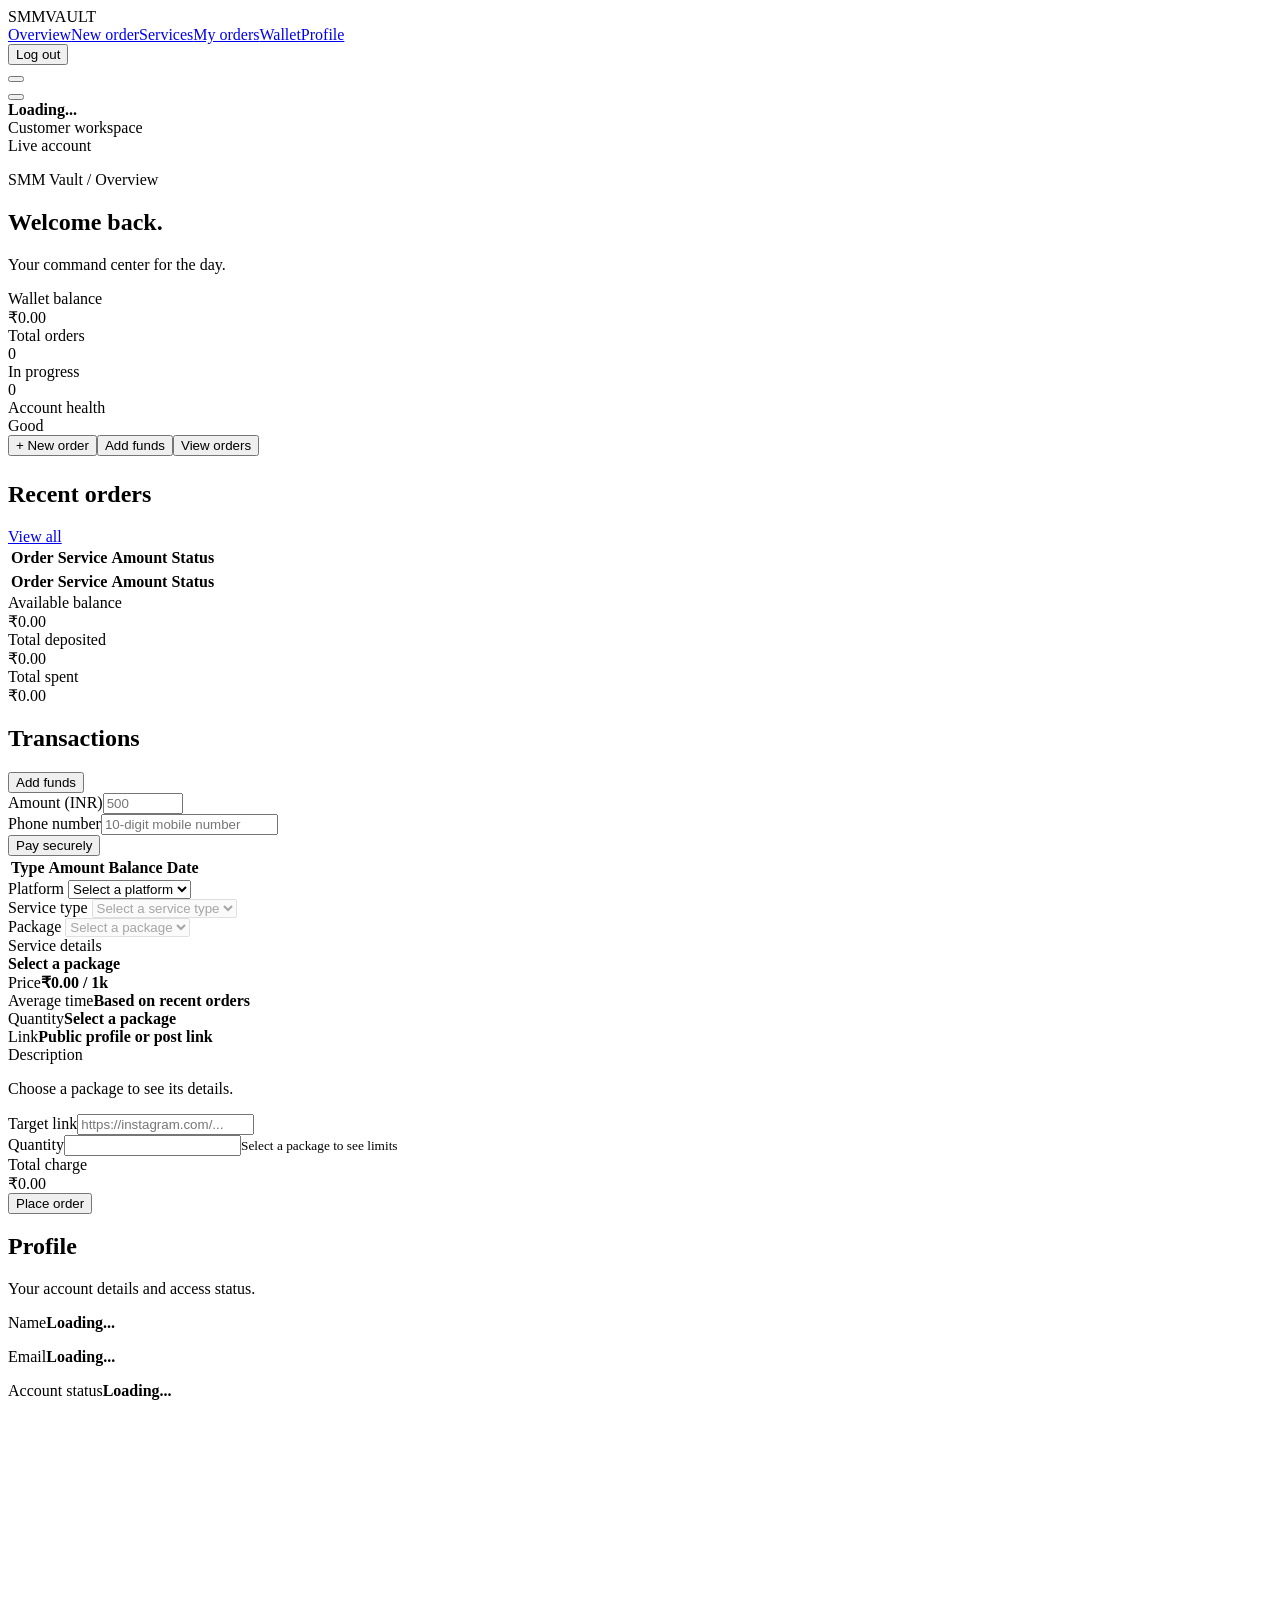
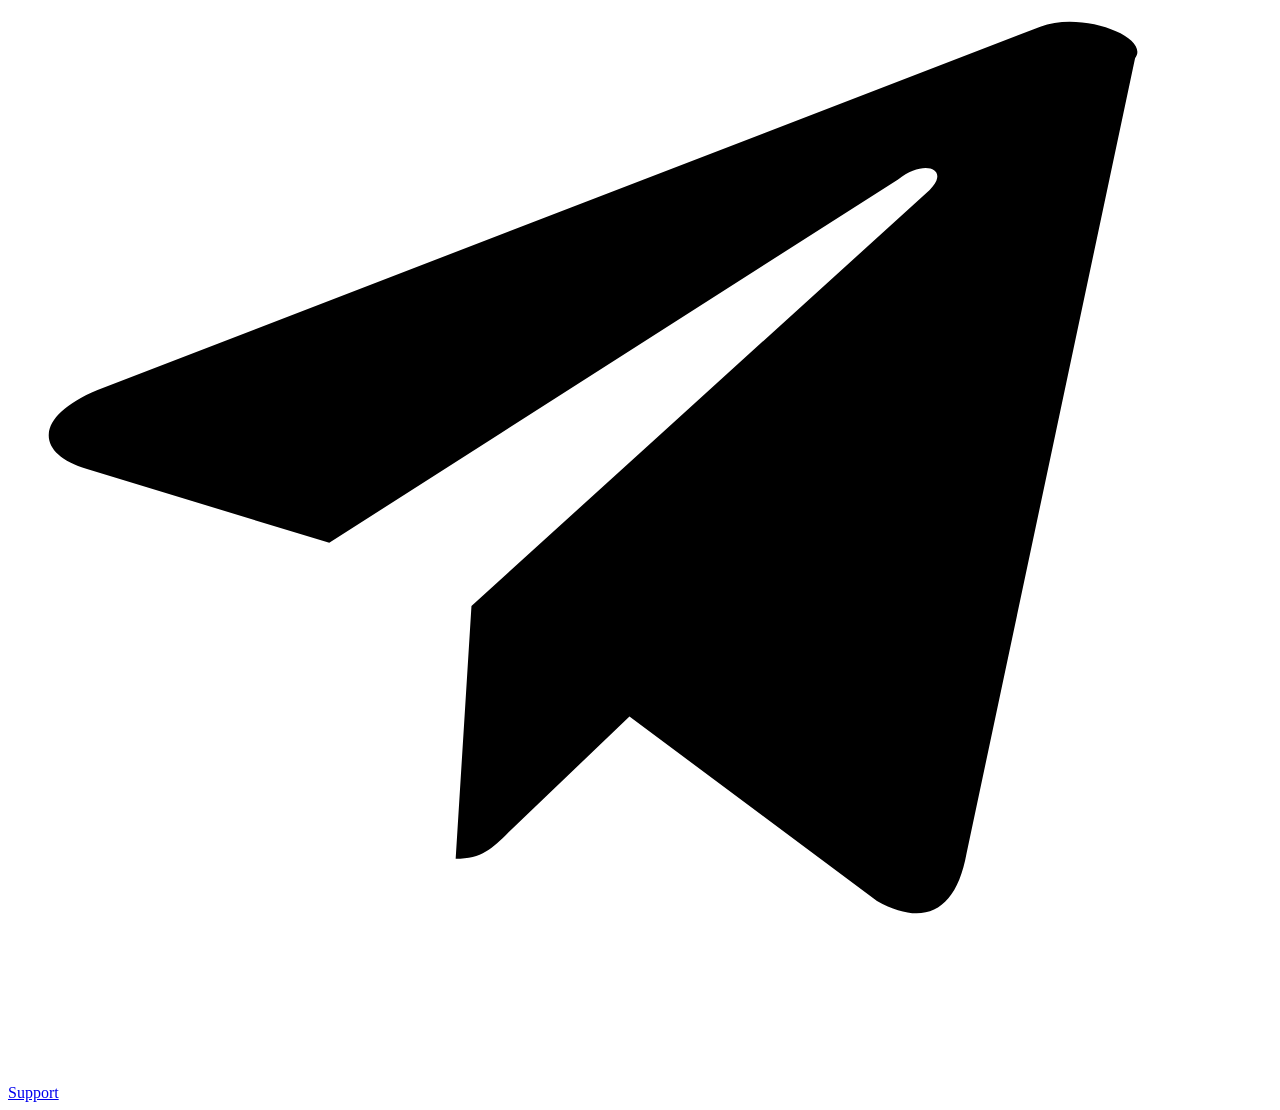
==== public/index.html @ 72370a15 "Add files via upload" ====
<!doctype html>
<html>
  <head>
    <meta charset="utf-8" />
    <meta name="viewport" content="width=device-width,initial-scale=1" />
    <title>SMM Vault Panel</title>
    <meta name="title" content="SMM Vault Panel" />
    <link rel="icon" type="image/svg+xml" href="/images/favicon.svg" />
    <meta name="author" content="SMM Vault" />
    <meta name="keywords" content="SMM panel, social media marketing, Instagram followers, Facebook likes, Telegram members, YouTube views, TikTok services" />
    <meta name="robots" content="index, follow" />
    <meta name="googlebot" content="index, follow" />
    <meta name="revisit-after" content="7 days" />
    <meta name="theme-color" content="#F5F5F7" />
    <meta
      name="description"
      content="SMM Vault is a premium social media marketing panel for reliable campaign delivery, clear pricing, and order control."
    />
    <meta property="og:title" content="SMM Vault Panel" />
    <meta
      property="og:description"
      content="Manage social media marketing campaigns with SMM Vault."
    />
    <meta property="og:type" content="website" />
    <meta property="og:site_name" content="SMM Vault" />
    <meta property="og:locale" content="en_IN" />
    <meta property="og:url" content="https://smm-lqx9.onrender.com/index.html" />
    <meta property="og:image" content="https://smm-lqx9.onrender.com/images/og-image.svg" />
    <meta property="og:image:alt" content="SMM Vault social media marketing panel" />
    <meta name="twitter:card" content="summary_large_image" />
    <meta name="twitter:title" content="SMM Vault Panel" />
    <meta name="twitter:description" content="Manage social media marketing campaigns with SMM Vault." />
    <meta name="twitter:site" content="@smmvault" />
    <meta name="twitter:image" content="https://smm-lqx9.onrender.com/images/og-image.svg" />
    <link rel="canonical" href="https://smm-lqx9.onrender.com/index.html" />
    <link rel="stylesheet" href="/css/style.css" />
    <script src="https://sdk.cashfree.com/js/v3/cashfree.js"></script>
    <script src="/js/seo.js"></script>
  </head>
  <body>
    <div class="shell">
      <aside class="side">
        <div class="brand">SMM<span>VAULT</span></div>
        <nav class="nav">
          <a href="#" data-go="dashboard">Overview</a><a href="#" data-go="neworder">New order</a
          ><a href="#" data-go="services">Services</a><a href="#" data-go="orders">My orders</a
          ><a href="#" data-go="wallet">Wallet</a><a href="#" data-go="profile">Profile</a>
        </nav>
        <button onclick="logout()" class="btn btn-quiet" style="margin-top: auto">Log out</button>
      </aside>
      <button class="nav-backdrop" id="nav-backdrop" aria-label="Close navigation"></button>
      <main class="main">
        <header class="top">
          <button id="mobile-menu" class="mobile-menu" aria-label="Open navigation" aria-expanded="false">
            <span></span><span></span><span></span>
          </button>
          <div>
            <strong id="user-name">Loading...</strong>
            <div class="stat-label">Customer workspace</div>
          </div>
          <div class="badge">Live account</div>
        </header>
        <section class="content">
          <p class="eyebrow">SMM Vault / <span id="page-title">Overview</span></p>
          <h1 class="title" id="page-title-copy">Welcome back.</h1>
          <p class="sub" id="page-sub">Your command center for the day.</p>
          <div data-view="dashboard">
            <div class="grid stats">
              <div class="card">
                <div class="stat-label">Wallet balance</div>
                <div class="stat-value stat-accent" id="balance">₹0.00</div>
              </div>
              <div class="card">
                <div class="stat-label">Total orders</div>
                <div class="stat-value" id="order-count">0</div>
              </div>
              <div class="card">
                <div class="stat-label">In progress</div>
                <div class="stat-value" id="pending-count">0</div>
              </div>
              <div class="card">
                <div class="stat-label">Account health</div>
                <div class="stat-value">Good</div>
              </div>
            </div>
            <div class="actions" style="margin-bottom: 25px">
              <button class="btn btn-primary" data-go="neworder">+ New order</button
              ><button class="btn btn-quiet" data-go="wallet">Add funds</button
              ><button class="btn btn-quiet" data-go="orders">View orders</button>
            </div>
            <div class="card">
              <div class="section-head">
                <h2>Recent orders</h2>
                <a href="#" data-go="orders">View all</a>
              </div>
              <div class="table-wrap">
                <table>
                  <thead>
                    <tr>
                      <th>Order</th>
                      <th>Service</th>
                      <th>Amount</th>
                      <th>Status</th>
                    </tr>
                  </thead>
                  <tbody id="recent-orders"></tbody>
                </table>
              </div>
            </div>
          </div>
          <div data-view="services" class="hide">
            <div id="service-grid" class="grid two"></div>
          </div>
          <div data-view="orders" class="hide">
            <div class="card table-wrap">
              <table>
                <thead>
                  <tr>
                    <th>Order</th>
                    <th>Service</th>
                    <th>Amount</th>
                    <th>Status</th>
                  </tr>
                </thead>
                <tbody id="orders-table"></tbody>
              </table>
            </div>
          </div>
          <div data-view="wallet" class="hide">
            <div class="grid stats">
              <div class="card">
                <div class="stat-label">Available balance</div>
                <div class="stat-value stat-accent" id="wallet-balance">₹0.00</div>
              </div>
              <div class="card">
                <div class="stat-label">Total deposited</div>
                <div class="stat-value" id="deposited">₹0.00</div>
              </div>
              <div class="card">
                <div class="stat-label">Total spent</div>
                <div class="stat-value" id="spent">₹0.00</div>
              </div>
            </div>
            <div class="card table-wrap">
              <div class="section-head">
                <h2>Transactions</h2>
                <button class="btn btn-primary" onclick="toggleFundsForm()">Add funds</button>
              </div>
              <form id="funds-form" class="funds-form hide" onsubmit="startCashfreePayment(event)">
                <div class="field"><label for="fund-amount">Amount (INR)</label><input id="fund-amount" type="number" min="10" max="100000" step="1" placeholder="500" required /></div>
                <div class="field"><label for="fund-phone">Phone number</label><input id="fund-phone" type="tel" inputmode="numeric" pattern="[0-9]{10}" placeholder="10-digit mobile number" required /></div>
                <button class="btn btn-dark" id="pay-button">Pay securely</button>
              </form>
              <table>
                <thead>
                  <tr>
                    <th>Type</th>
                    <th>Amount</th>
                    <th>Balance</th>
                    <th>Date</th>
                  </tr>
                </thead>
                <tbody id="transactions-table"></tbody>
              </table>
            </div>
          </div>
          <div data-view="neworder" class="hide">
            <div class="card">
              <form id="order-form" class="form-grid">
                <div class="field full">
                  <label for="platform-select">Platform</label>
                  <select id="platform-select" required>
                    <option value="">Select a platform</option>
                  </select>
                </div>
                <div class="field full">
                  <label for="service-type-select">Service type</label>
                  <select id="service-type-select" required disabled>
                    <option value="">Select a service type</option>
                  </select>
                </div>
                <div class="field full">
                  <label for="service-select">Package</label>
                  <select id="service-select" required disabled>
                    <option value="">Select a package</option>
                  </select>
                </div>
                <div id="service-info" class="field full hide">
                  <label>Service details</label>
                  <div id="service-copy" class="service-panel">
                    <div class="service-panel-head">
                      <strong id="service-name">Select a package</strong>
                      <span class="service-id" id="service-id"></span>
                    </div>
                    <div class="service-facts">
                      <div><span>Price</span><strong id="service-rate">₹0.00 / 1k</strong></div>
                      <div><span>Average time</span><strong id="service-time">Based on recent orders</strong></div>
                      <div><span>Quantity</span><strong id="service-range">Select a package</strong></div>
                      <div><span>Link</span><strong id="service-link-hint">Public profile or post link</strong></div>
                    </div>
                    <div class="service-copy-text"><span class="stat-label">Description</span><p id="service-description">Choose a package to see its details.</p></div>
                  </div>
                </div>
                <div class="field full">
                  <label>Target link</label
                  ><input id="link" type="url" placeholder="https://instagram.com/..." required />
                </div>
                <div class="field">
                  <label for="quantity">Quantity</label><input id="quantity" type="number" min="1" required /><small class="field-help" id="quantity-help">Select a package to see limits</small>
                </div>
                <div class="field">
                  <label>Total charge</label>
                  <div class="price" id="estimate">₹0.00</div>
                </div>
                <div class="field full"><button class="btn btn-primary">Place order</button></div>
              </form>
            </div>
          </div>
          <div data-view="profile" class="hide">
            <div class="card">
              <h2>Profile</h2>
              <p class="sub">Your account details and access status.</p>
              <div class="profile-details">
                <p><span class="stat-label">Name</span><strong id="profile-name">Loading...</strong></p>
                <p><span class="stat-label">Email</span><strong id="profile-email">Loading...</strong></p>
                <p><span class="stat-label">Account status</span><strong id="profile-status">Loading...</strong></p>
              </div>
            </div>
          </div>
        </section>
      </main>
    </div>
    <a class="telegram-help" href="https://t.me/getyourcodes" target="_blank" rel="noopener noreferrer" aria-label="Contact support on Telegram" title="Contact support on Telegram">
      <svg viewBox="0 0 24 24" aria-hidden="true"><path d="M21.4 4.6 18.2 19.7c-.2 1.1-.8 1.4-1.7.9l-4.7-3.5-2.3 2.2c-.3.3-.5.5-1 .5l.3-4.8 8.7-7.9c.4-.4-.1-.6-.6-.2L6.1 13.8 1.5 12.4c-1-.3-1-1 .2-1.5L19.6 4c.8-.3 2.1.2 1.8.6Z" /></svg>
      <span>Support</span>
    </a>
    <div class="toast"></div>
    <script src="/js/app.js"></script>
  </body>
</html>
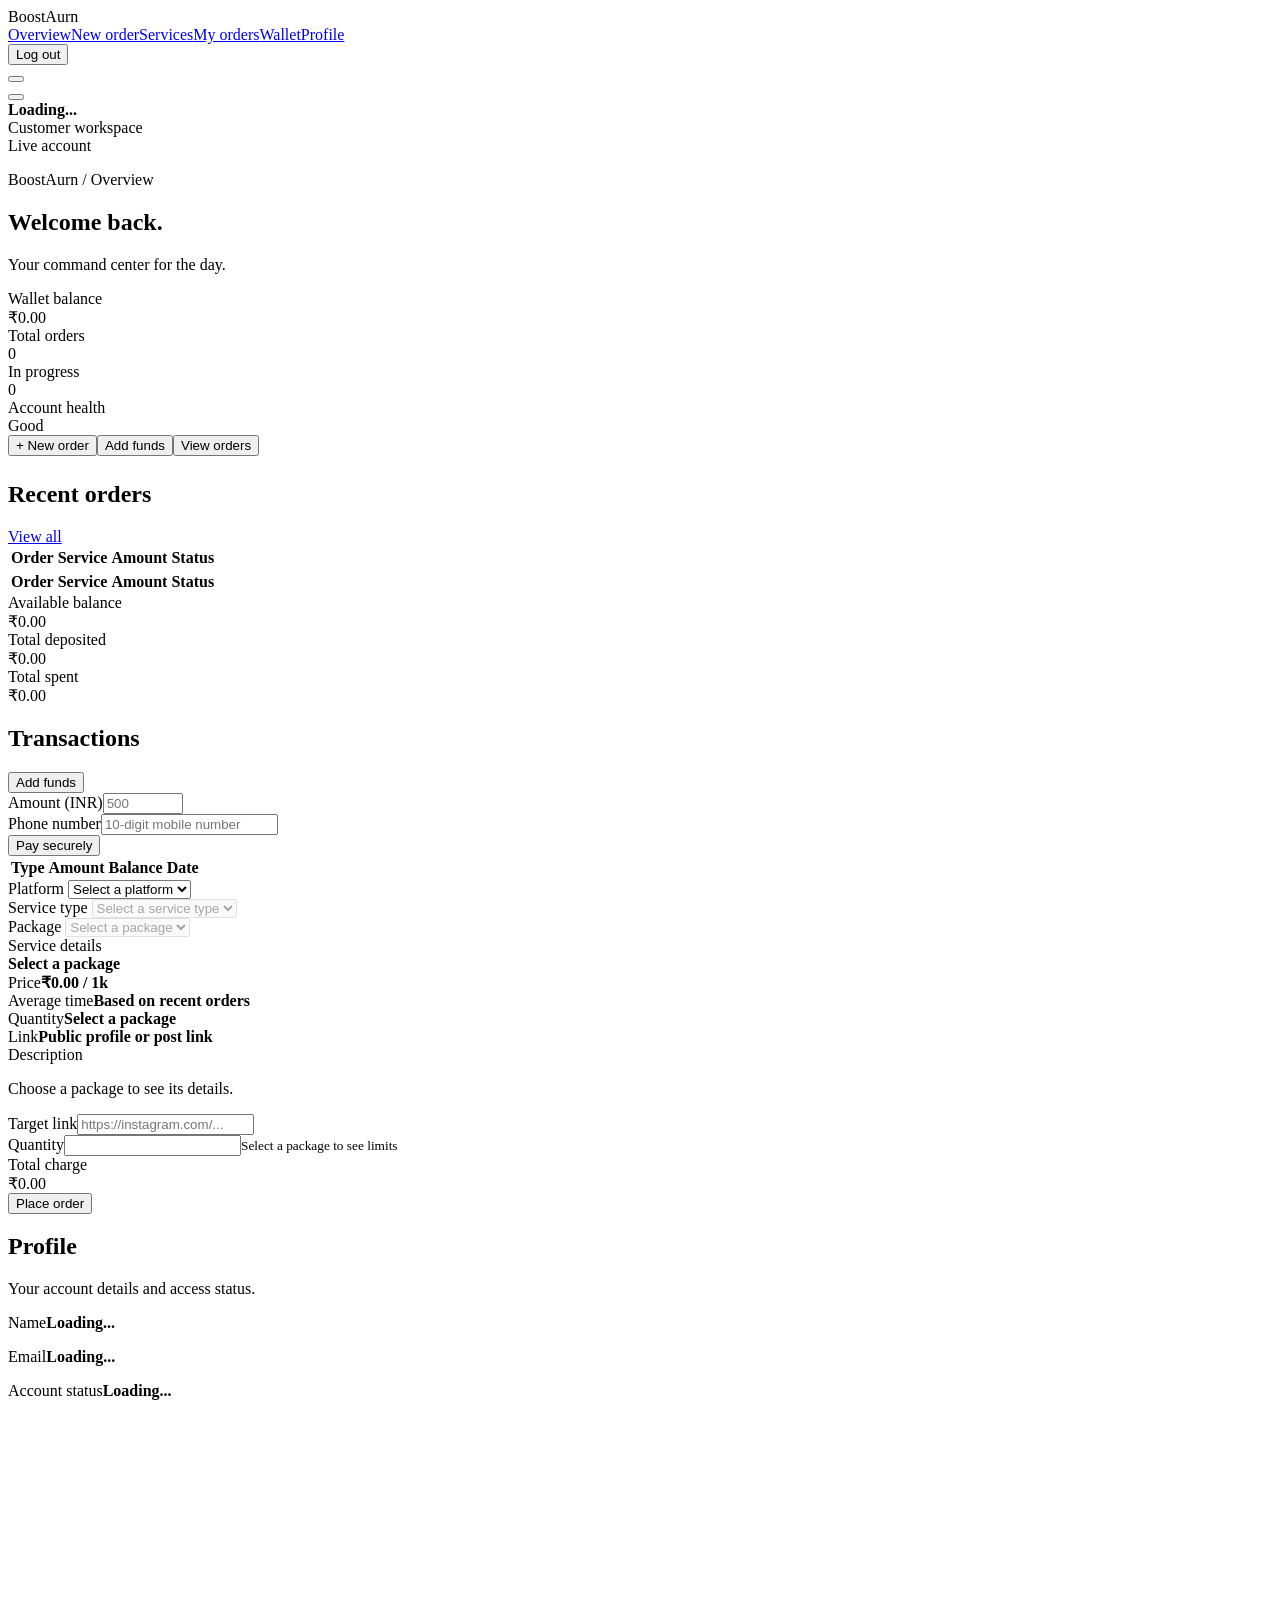
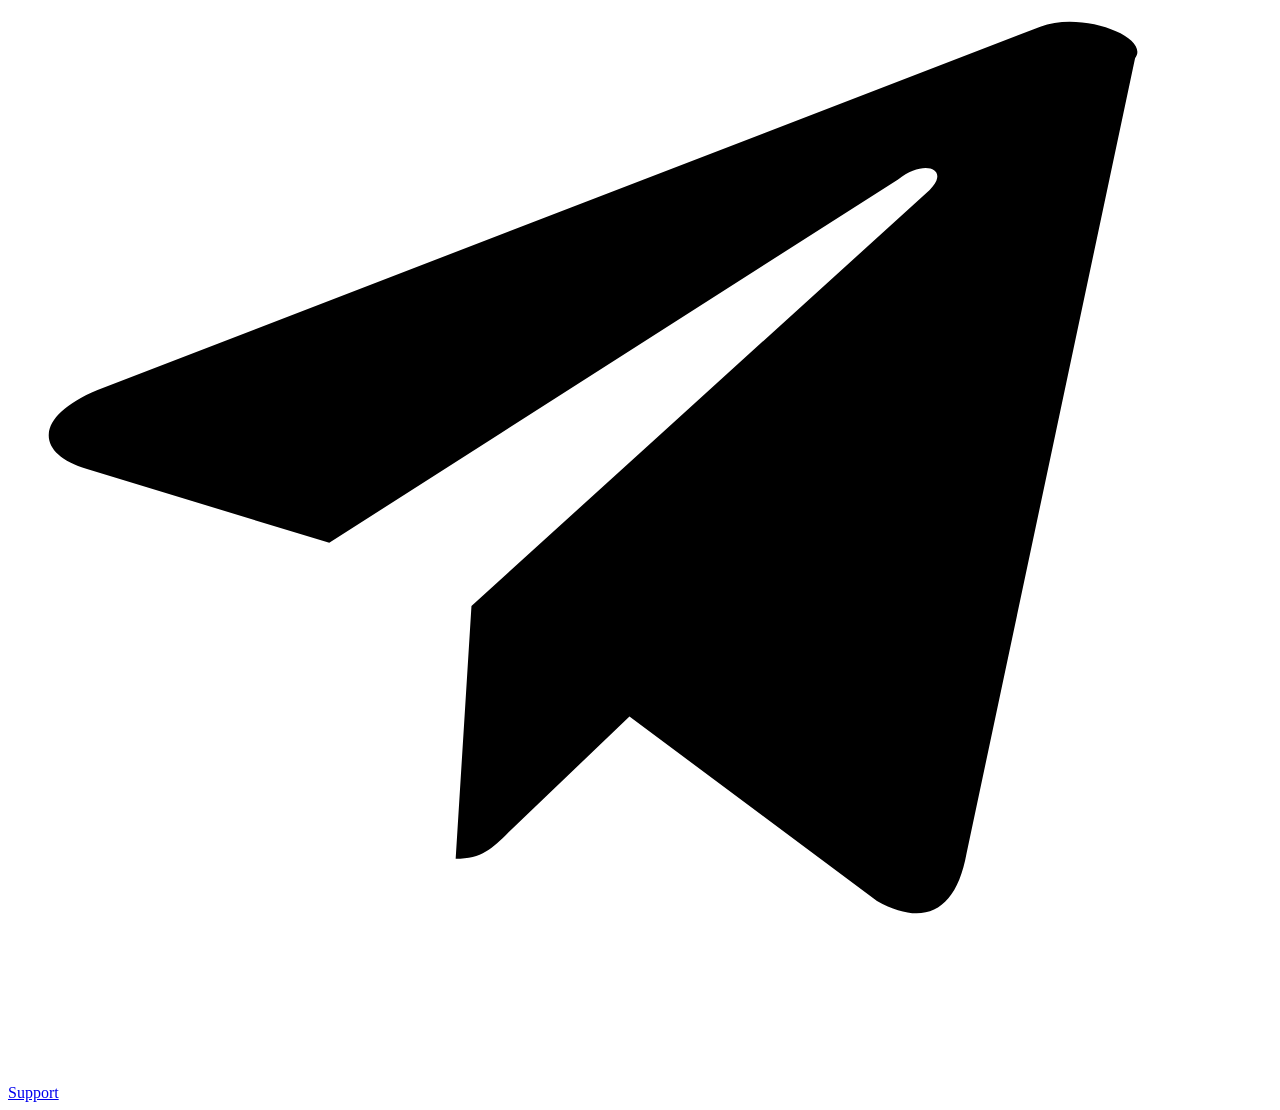
==== commit a85bc923: "Add files via upload" ====
--- a/public/index.html
+++ b/public/index.html
@@ -3,36 +3,36 @@
   <head>
     <meta charset="utf-8" />
     <meta name="viewport" content="width=device-width,initial-scale=1" />
-    <title>SMM Vault Panel</title>
-    <meta name="title" content="SMM Vault Panel" />
+    <title>BoostAurn · Social Media Growth Dashboard</title>
+    <meta name="title" content="BoostAurn · Social Media Growth Dashboard" />
     <link rel="icon" type="image/svg+xml" href="/images/favicon.svg" />
-    <meta name="author" content="SMM Vault" />
-    <meta name="keywords" content="SMM panel, social media marketing, Instagram followers, Facebook likes, Telegram members, YouTube views, TikTok services" />
+    <meta name="author" content="BoostAurn" />
+    <meta name="keywords" content="social media marketing, Instagram followers, Facebook likes, Telegram members, YouTube views, TikTok services, SMM panel, BoostAurn" />
     <meta name="robots" content="index, follow" />
     <meta name="googlebot" content="index, follow" />
     <meta name="revisit-after" content="7 days" />
     <meta name="theme-color" content="#F5F5F7" />
     <meta
       name="description"
-      content="SMM Vault is a premium social media marketing panel for reliable campaign delivery, clear pricing, and order control."
+      content="BoostAurn is a premium social media marketing panel for reliable campaign delivery, clear pricing, and order control."
     />
-    <meta property="og:title" content="SMM Vault Panel" />
+    <meta property="og:title" content="BoostAurn · Social Media Growth Dashboard" />
     <meta
       property="og:description"
-      content="Manage social media marketing campaigns with SMM Vault."
+      content="Manage social media marketing campaigns with BoostAurn."
     />
     <meta property="og:type" content="website" />
-    <meta property="og:site_name" content="SMM Vault" />
+    <meta property="og:site_name" content="BoostAurn" />
     <meta property="og:locale" content="en_IN" />
-    <meta property="og:url" content="https://smm-lqx9.onrender.com/index.html" />
-    <meta property="og:image" content="https://smm-lqx9.onrender.com/images/og-image.svg" />
-    <meta property="og:image:alt" content="SMM Vault social media marketing panel" />
+    <meta property="og:url" content="https://boostaurn.shop/index.html" />
+    <meta property="og:image" content="https://boostaurn.shop/images/og-image.svg" />
+    <meta property="og:image:alt" content="BoostAurn social media marketing panel" />
     <meta name="twitter:card" content="summary_large_image" />
-    <meta name="twitter:title" content="SMM Vault Panel" />
-    <meta name="twitter:description" content="Manage social media marketing campaigns with SMM Vault." />
-    <meta name="twitter:site" content="@smmvault" />
-    <meta name="twitter:image" content="https://smm-lqx9.onrender.com/images/og-image.svg" />
-    <link rel="canonical" href="https://smm-lqx9.onrender.com/index.html" />
+    <meta name="twitter:title" content="BoostAurn · Social Media Growth Dashboard" />
+    <meta name="twitter:description" content="Manage social media marketing campaigns with BoostAurn." />
+    <meta name="twitter:site" content="@boostaurn" />
+    <meta name="twitter:image" content="https://boostaurn.shop/images/og-image.svg" />
+    <link rel="canonical" href="https://boostaurn.shop/index.html" />
     <link rel="stylesheet" href="/css/style.css" />
     <script src="https://sdk.cashfree.com/js/v3/cashfree.js"></script>
     <script src="/js/seo.js"></script>
@@ -40,7 +40,7 @@
   <body>
     <div class="shell">
       <aside class="side">
-        <div class="brand">SMM<span>VAULT</span></div>
+        <div class="brand">Boost<span>Aurn</span></div>
         <nav class="nav">
           <a href="#" data-go="dashboard">Overview</a><a href="#" data-go="neworder">New order</a
           ><a href="#" data-go="services">Services</a><a href="#" data-go="orders">My orders</a
@@ -61,7 +61,7 @@
           <div class="badge">Live account</div>
         </header>
         <section class="content">
-          <p class="eyebrow">SMM Vault / <span id="page-title">Overview</span></p>
+          <p class="eyebrow">BoostAurn / <span id="page-title">Overview</span></p>
           <h1 class="title" id="page-title-copy">Welcome back.</h1>
           <p class="sub" id="page-sub">Your command center for the day.</p>
           <div data-view="dashboard">
